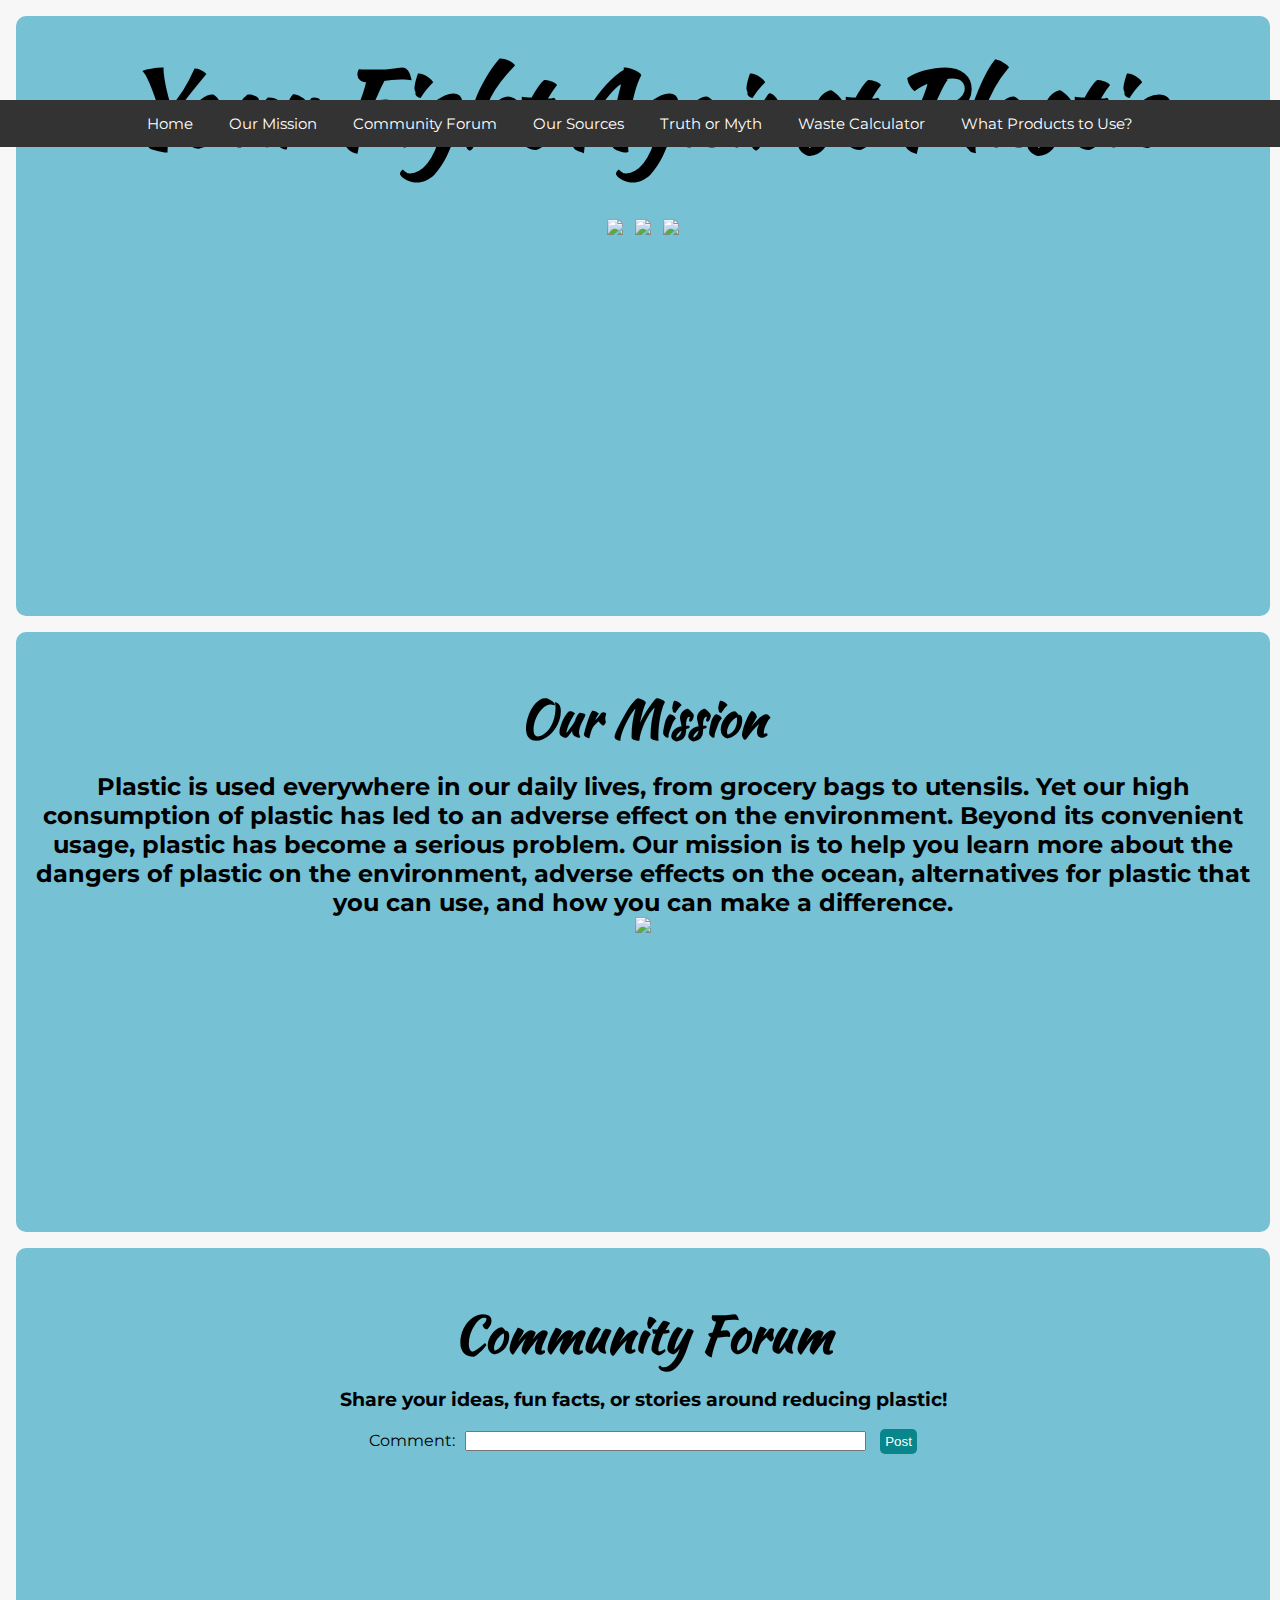
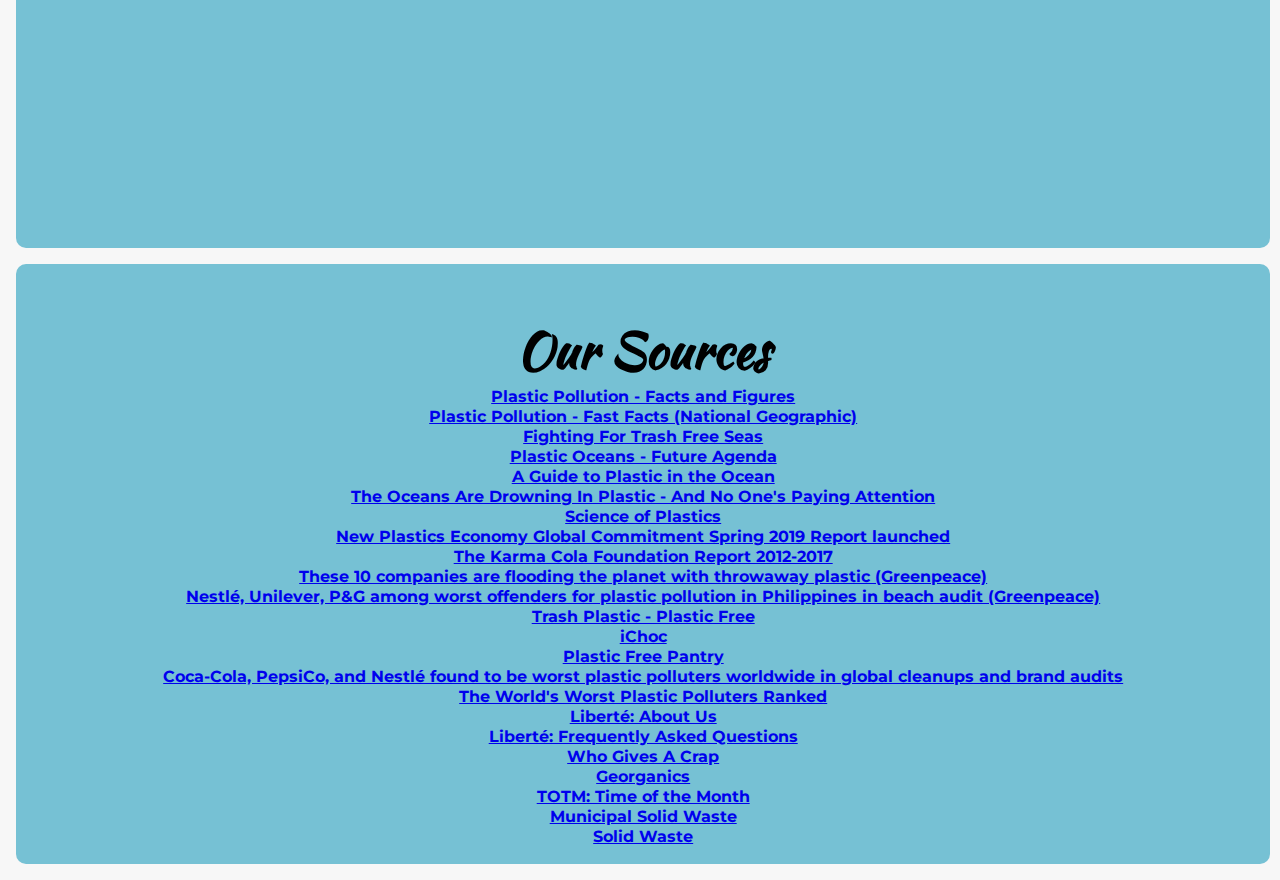
==== index.html @ 4ec4ccd0 "hey" ====
<!DOCTYPE html>
<html lang="en" dir="ltr">
  <head>
    <meta charset="utf-8">
    <link rel="stylesheet" type="text/css" href="./styles.css">
    <title></title>
    <link href="https://fonts.googleapis.com/css?family=Kaushan+Script|Montserrat|Oswald&display=swap" rel="stylesheet">
  </head>
  <body>
    <header>
      <nav class = "navbar">
        <ul>
          <li><a href="#slideshow" class="btn btn-primary btn-xl page-scroll">Home</a></li>
          <li><a href="#mission" class="btn btn-primary btn-xl page-scroll">Our Mission</a></li>
          <li><a href="#forum" class="btn btn-primary btn-xl page-scroll">Community Forum</a></li>
          <li><a href="#sources" class="btn btn-primary btn-xl page-scroll">Our Sources</a></li>
          <li><a href="./t-or-m.html">Truth or Myth</a></li>
          <li><a href="./calc.html">Waste Calculator</a></li>
          <li><a href="./info.html">What Products to Use?</a></li>
        </ul>
      </nav>
    </header>

    <div id="slideshow">
      <h1> Your Fight Against Plastic </h1>
      <img src="https://pbs.twimg.com/media/D4iV2cOW4AAkHMP.jpg">
      <img src="https://www.greenpeace.org/usa/wp-content/uploads/2018/04/GP0STR1T7_Medium_res-970xcenter-c-default.jpg">
      <img src="http://52.41.251.138/sites/default/files/2018-06/plasttic%20Pollution2_0.jpg">
    </div>

    <div id = "mission">
      <h1 class=ourmission> Our Mission </h1><br>
      <h2 class = description> Plastic is used everywhere in our daily lives, from grocery bags to utensils. Yet our high consumption of plastic has led to an adverse effect on the environment. Beyond its convenient usage, plastic has become a serious problem. Our mission is to help you learn more about the dangers of plastic on the environment, adverse effects on the ocean, alternatives for plastic that you can use, and how you can make a difference. </h1>
      <img src="https://blogs.iadb.org/ideas-matter/wp-content/uploads/sites/12/2019/04/stemmingtideplasticpollution-.jpg">

      <br>
      <!-- <form> Keep Updated: </form>
        First Name: <input type="text">
        Last Name: <input type="text">
        Email: <input type="text">
        Additonal Comments and Questions: <input type="text">
        <input type="submit"> -->
    </div>

    <div id = "forum">
      <h1 class=community>Community Forum  </h1> <br>
      <h3 class=share>Share your ideas, fun facts, or stories around reducing plastic!</h3><br>

      <form>
        <container id = "input">
          <font class=comment> Comment: </font>
          <input id = "comment" type = "text"> </input>
          <button id = "post" >Post</button>
        </container>
      </form>

      <container class = "output"></container>
    </div>

    <div id = "sources">
      <h1 class = oursources>Our Sources</h1>

      <h3> <a href = "https://www.sas.org.uk/our-work/plastic-pollution/plastic-pollution-facts-figures/">Plastic Pollution - Facts and Figures</a> </h3>
      <h3> <a href = "https://news.nationalgeographic.com/2018/05/plastics-facts-infographics-ocean-pollution/"> Plastic Pollution - Fast Facts (National Geographic) </a> </h3>
      <h3> <a href = "https://oceanconservancy.org/trash-free-seas/plastics-in-the-ocean/"> Fighting For Trash Free Seas </a> </h3>
      <h3> <a href = "https://www.futureagenda.org/insight/plastic-oceans"> Plastic Oceans - Future Agenda </a> </h3>
      <h3> <a href = "https://oceanservice.noaa.gov/hazards/marinedebris/plastics-in-the-ocean.html"> A Guide to Plastic in the Ocean </a> </h3>
      <h3> <a href = "https://www.huffpost.com/entry/plastic-waste-oceans_n_58fed37be4b0c46f0781d426?guccounter=1&guce_referrer=aHR0cHM6Ly93d3cuZ29vZ2xlLmNvbS8&guce_referrer_sig=AQAAADP21Q0_cuWtINSeKHDLz7jRN_cfRFC1KFuacTuBEIqFmqwgdtgTDC_QAaZO38DgFa5UoWzYMznA1_giKU_L5v0G9utMR_moQdhBzvxDwhPHIGiMl42oa_sq5S6dMepblcmBKg0EWfSad0c0rt73oS5pihqiwp81atuJcjFWkztV"> The Oceans Are Drowning In Plastic - And No One's Paying Attention </a> </h3>
      <h3> <a href = "https://www.sciencehistory.org/science-of-plastics"> Science of Plastics </a> </h3>
      <h3> <a href = "https://www.ellenmacarthurfoundation.org/news/spring-2019-report">New Plastics Economy Global Commitment Spring 2019 Report launched </a> </h3>
      <h3> <a href = "https://adobeindd.com/view/publications/66d51b8f-77cb-4a6c-b95e-82ae15b6ce09/nfhk/publication-web-resources/pdf/2018-03-27_karma_cola_foundation_report_FB_Prepress_CMYK_100.pdf"> The Karma Cola Foundation Report 2012-2017</a> </h3>
      <h3> <a href = "https://www.greenpeace.org/international/story/18876/these-10-companies-are-flooding-the-planet-with-throwaway-plastic/"> These 10 companies are flooding the planet with throwaway plastic (Greenpeace)</a> </h3>
      <h3> <a href = "https://www.greenpeace.org/international/press-release/7621/nestle-unilever-pg-among-worst-offenders-for-plastic-pollution-in-philippines-in-beach-audit/"> Nestlé, Unilever, P&G among worst offenders for plastic pollution in Philippines in beach audit (Greenpeace)</a> </h3>
      <h3> <a href = "https://www.trashplastic.com/plastic-free/">Trash Plastic - Plastic Free</a> </h3>
      <h3> <a href = "https://www.irmasworld.com/learn-more-about-the-latest-ichoc-0113164-3713164">iChoc</a> </h3>
      <h3> <a href = "https://plasticfreepantry.co.uk/">Plastic Free Pantry</a> </h3>
      <h3> <a href = "https://www.breakfreefromplastic.org/2018/10/09/globalbrandauditreport/">Coca-Cola, PepsiCo, and Nestlé found to be worst plastic polluters worldwide in global cleanups and brand audits</a> </h3>
      <h3> <a href = "https://qz.com/1419211/the-worlds-worst-plastic-polluters-ranked/">The World's Worst Plastic Polluters Ranked </a> </h3>
      <h3> <a href = "https://www.liberteusa.com/about-us/">Liberté: About Us</a> </h3>
      <h3> <a href = "https://www.liberteusa.com/faq/">Liberté: Frequently Asked Questions</a> </h3>
      <h3> <a href = "https://us.whogivesacrap.org/products/forest-friendly-paper-towels-double-length-rolls">Who Gives A Crap</a> </h3>
      <h3> <a href = "https://georganics.com/pages/our-promise">Georganics</a> </h3>
      <h3> <a href = "https://www.totm.com/shop/">TOTM: Time of the Month</a> </h3>
      <h3> <a href = "https://archive.epa.gov/epawaste/nonhaz/municipal/web/html/"> Municipal Solid Waste </a> </h3>
      <h3> <a href = "https://www.learner.org/exhibits/garbage/solidwaste.html">Solid Waste</a> </h3>
    </div>

    <script src="https://ajax.googleapis.com/ajax/libs/jquery/2.1.3/jquery.min.js"></script>
    <script type="text/javascript" src="./index.js"></script>
  </body>
</html>
---- styles.css ----
* {
margin: 0;
padding: 0;
box-sizing: border-box;
text-align: center;

}

body{
  background: #f7f7f7;
}

html {
  scroll-behavior: smooth;
}

div{
  background-color: #76c1d4;
  margin: 16px;
  width: 98%;
  height: 600px;
  padding: 20px;
  padding-top: 50px;
  border-radius: 10px;

}

.navbar{
 overflow: hidden;
 background-color: #333;
 position: fixed;
 top: 0;
 width: 100%;
 font-size: 15px;
 font-family:'Montserrat', sans-serif;
 display: flex;
 justify-content: center;

}

ul {
  list-style-type: none;
  margin: 0;
  padding: 0;
  overflow: hidden;
  background-color: #333;
  width: 100%;
}

li {
  display: inline-block;
}

li a {
  display: block;
  color: white;
  text-align: center;
  padding: 14px 16px;
  text-decoration: none;
}

/* Change the link color to #111 (black) on hover */
li a:hover {
  background-color: #3d7c47;
}

<<<<<<< HEAD
#sources {
  font-family: 'Montserrat', sans-serif;
}

.description {
  font-family: 'Montserrat', sans-serif;
}

.ourmission {
  font-family: 'Kaushan Script', cursive;
  font-size: 50px;
}

.oursources {
  font-family: 'Kaushan Script', cursive;
  font-size: 50px;
}

.community {
  font-family: 'Kaushan Script', cursive;
  font-size: 50px;
}

.share {
  font-family: 'Montserrat', sans-serif;
}
=======
#input{
  display: flex;
  justify-content: center;
  flex-direction: row;

}

#comment{
  height: 20px;
  width: 33%;
  margin-left: 6px;
  margin-right: 10px;
  font-family: 'Montserrat', sans-serif
}


#post{
  border: 5px lightgrey;
  border-radius: 5px;
  background: #09868b;
  color: white;
  padding: 5px;
}

.output{


}
.red {
  background-color: blue;
>>>>>>> 98642c0b9066513bf85744d9814aabd3c9e9cdf3
}

#sources {
  font-size: 14px;
  font-family: 'Montserrat', sans-serif
}

.comment {
  font-family: 'Montserrat', sans-serif
}

img{
  width: 400px;
  height:500px:
  border: 1px solid white;
}

#slideshow {
  font-family: 'Kaushan Script', cursive;
  font-size: 50px;
  padding-top: 20px;
}
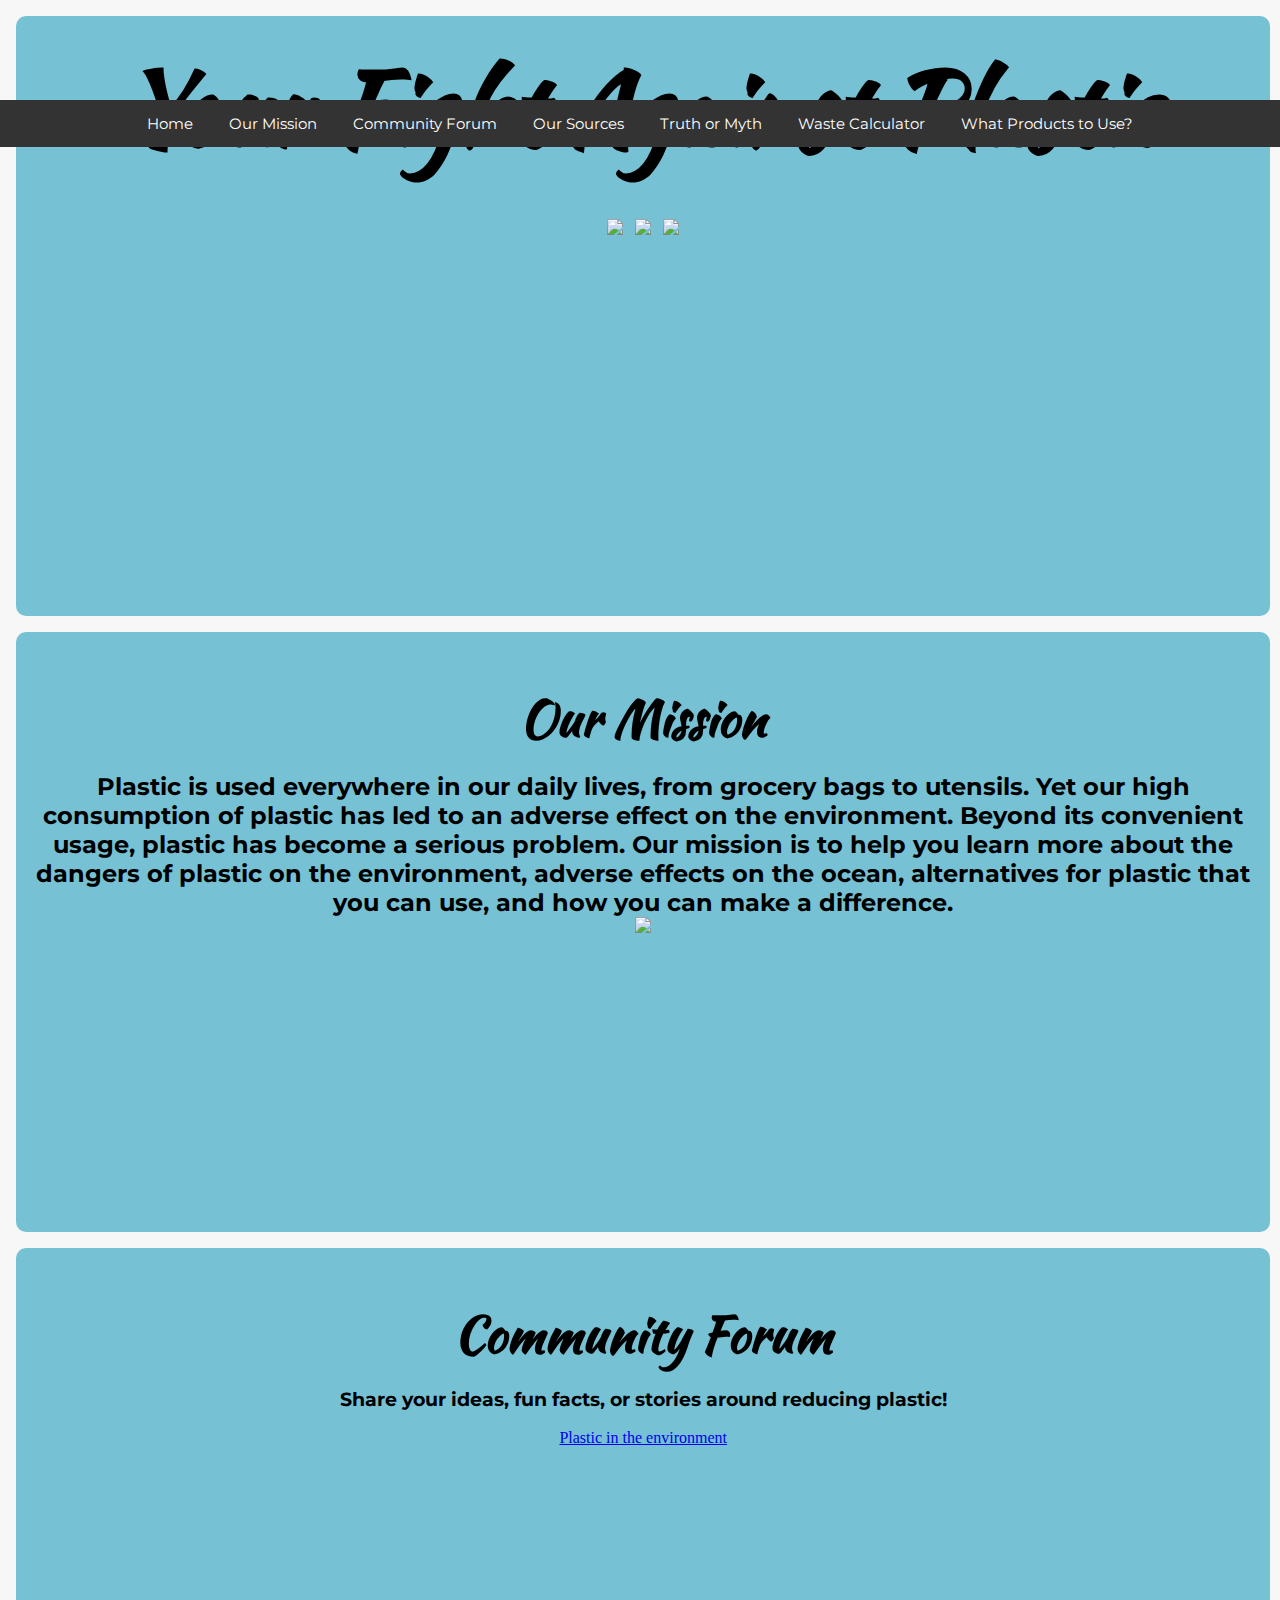
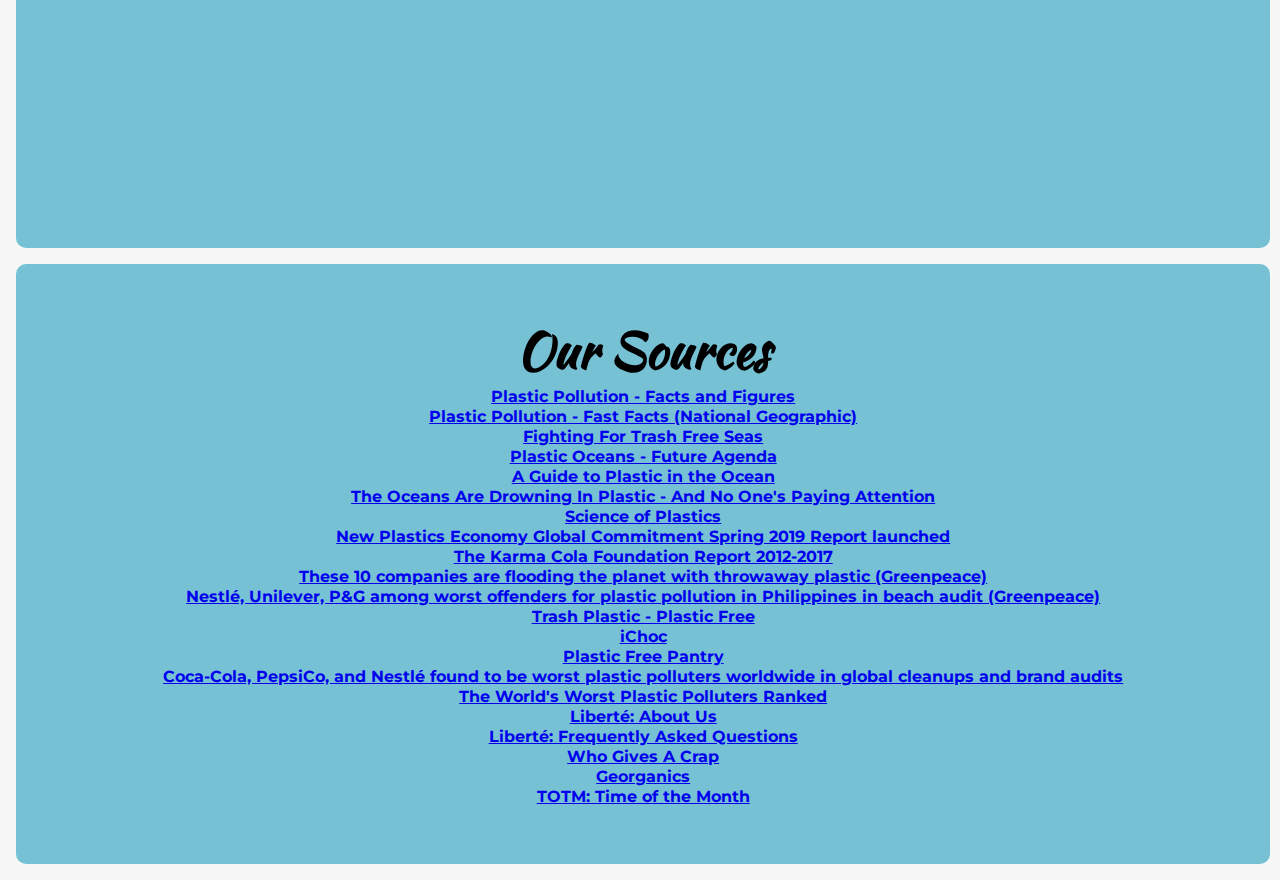
==== commit ada0a3e0: "final day" ====
--- a/index.html
+++ b/index.html
@@ -44,15 +44,17 @@
 
     <div id = "forum">
       <h1 class=community>Community Forum  </h1> <br>
-      <h3 class=share>Share your ideas, fun facts, or stories around reducing plastic!</h3><br>
-
-      <form>
+      <h3 class=share>Share your
+         ideas, fun facts, or stories around reducing plastic!</h3><br>
+         <a id="nabblelink" href="http://plastic-in-the-environment.1132608.n5.nabble.com/">Plastic in the environment</a>
+         <script src="http://plastic-in-the-environment.1132608.n5.nabble.com/embed/f1"></script>
+      <!-- <form>
         <container id = "input">
           <font class=comment> Comment: </font>
           <input id = "comment" type = "text"> </input>
           <button id = "post" >Post</button>
         </container>
-      </form>
+      </form> -->
 
       <container class = "output"></container>
     </div>
@@ -81,8 +83,6 @@
       <h3> <a href = "https://us.whogivesacrap.org/products/forest-friendly-paper-towels-double-length-rolls">Who Gives A Crap</a> </h3>
       <h3> <a href = "https://georganics.com/pages/our-promise">Georganics</a> </h3>
       <h3> <a href = "https://www.totm.com/shop/">TOTM: Time of the Month</a> </h3>
-      <h3> <a href = "https://archive.epa.gov/epawaste/nonhaz/municipal/web/html/"> Municipal Solid Waste </a> </h3>
-      <h3> <a href = "https://www.learner.org/exhibits/garbage/solidwaste.html">Solid Waste</a> </h3>
     </div>
 
     <script src="https://ajax.googleapis.com/ajax/libs/jquery/2.1.3/jquery.min.js"></script>
--- a/styles.css
+++ b/styles.css
@@ -116,10 +116,6 @@
   padding: 5px;
 }
 
-.output{
-
-
-}
 .red {
   background-color: blue;
 >>>>>>> 98642c0b9066513bf85744d9814aabd3c9e9cdf3
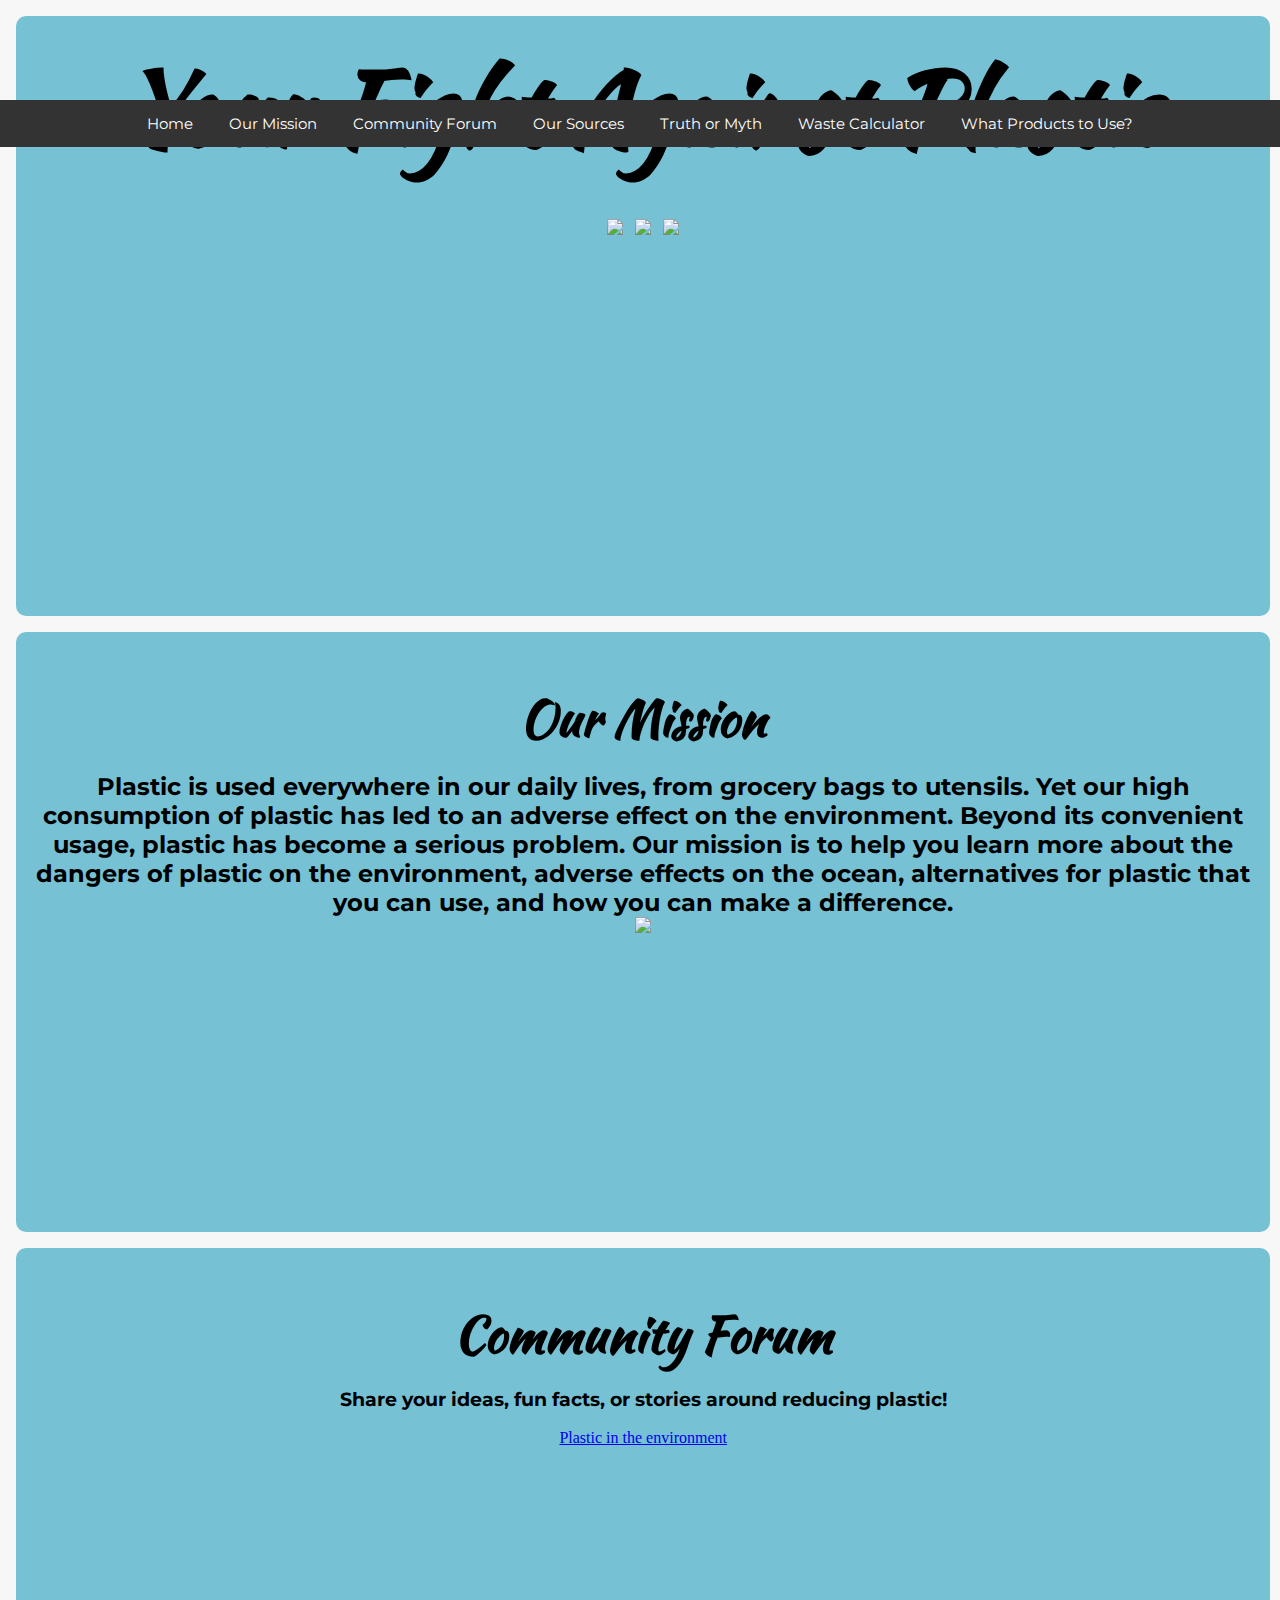
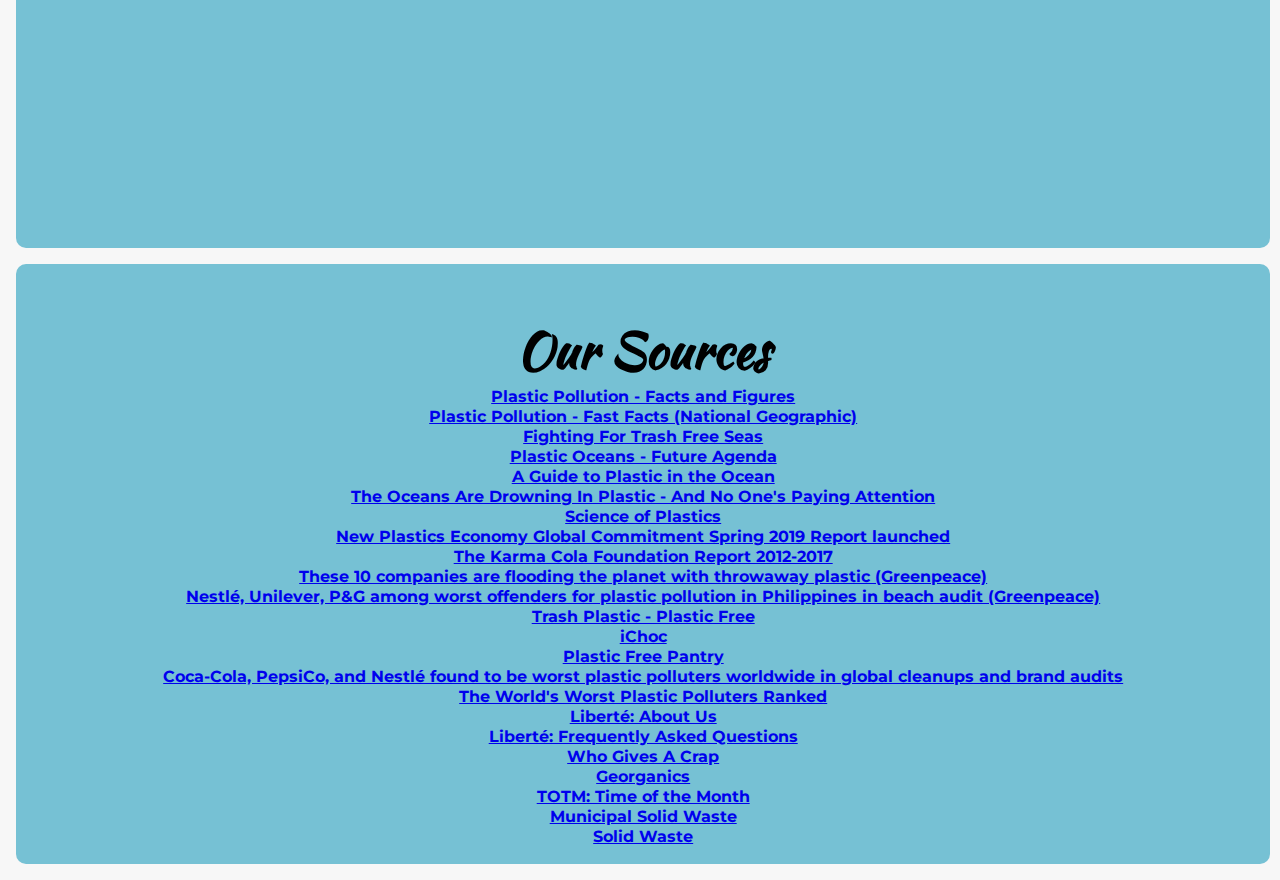
==== commit d2012190: "swap" ====
--- a/index.html
+++ b/index.html
@@ -83,6 +83,8 @@
       <h3> <a href = "https://us.whogivesacrap.org/products/forest-friendly-paper-towels-double-length-rolls">Who Gives A Crap</a> </h3>
       <h3> <a href = "https://georganics.com/pages/our-promise">Georganics</a> </h3>
       <h3> <a href = "https://www.totm.com/shop/">TOTM: Time of the Month</a> </h3>
+      <h3> <a href = "https://archive.epa.gov/epawaste/nonhaz/municipal/web/html/"> Municipal Solid Waste </a> </h3>
+      <h3> <a href = "https://www.learner.org/exhibits/garbage/solidwaste.html">Solid Waste</a> </h3>
     </div>
 
     <script src="https://ajax.googleapis.com/ajax/libs/jquery/2.1.3/jquery.min.js"></script>
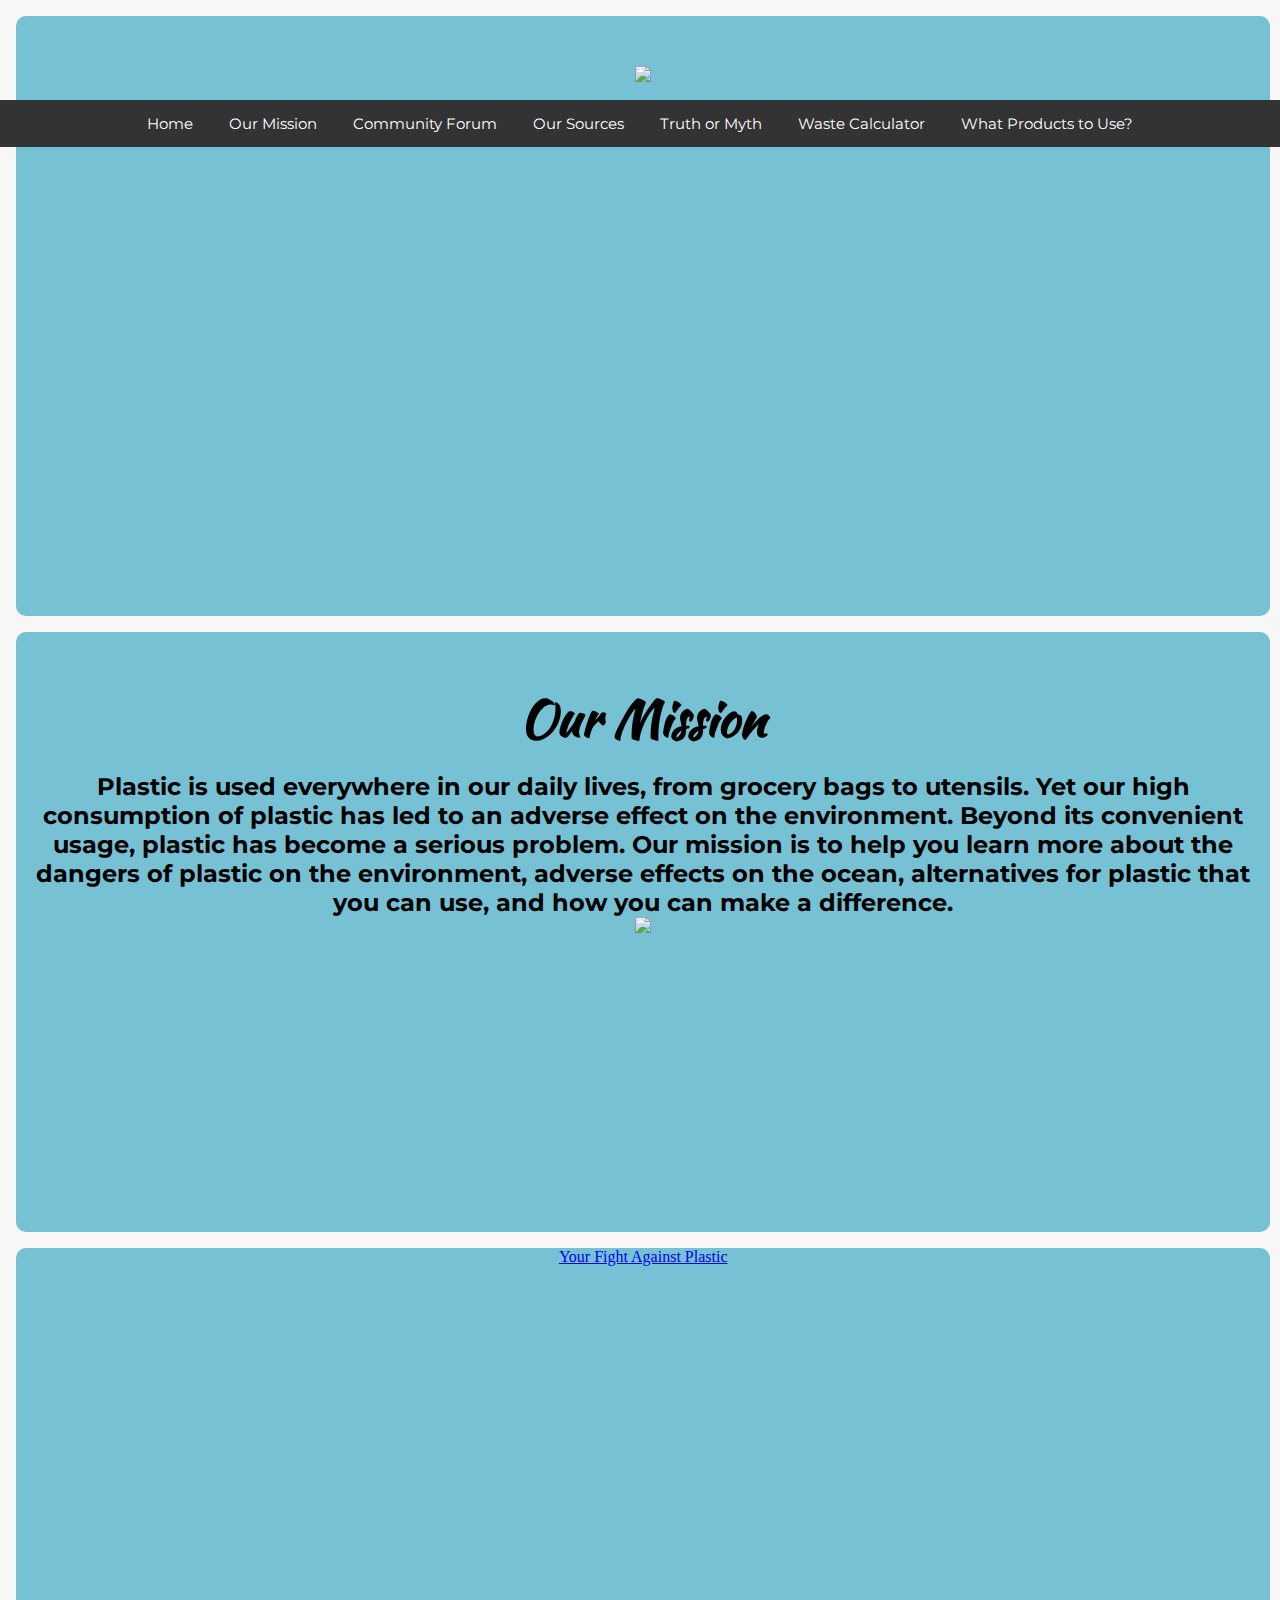
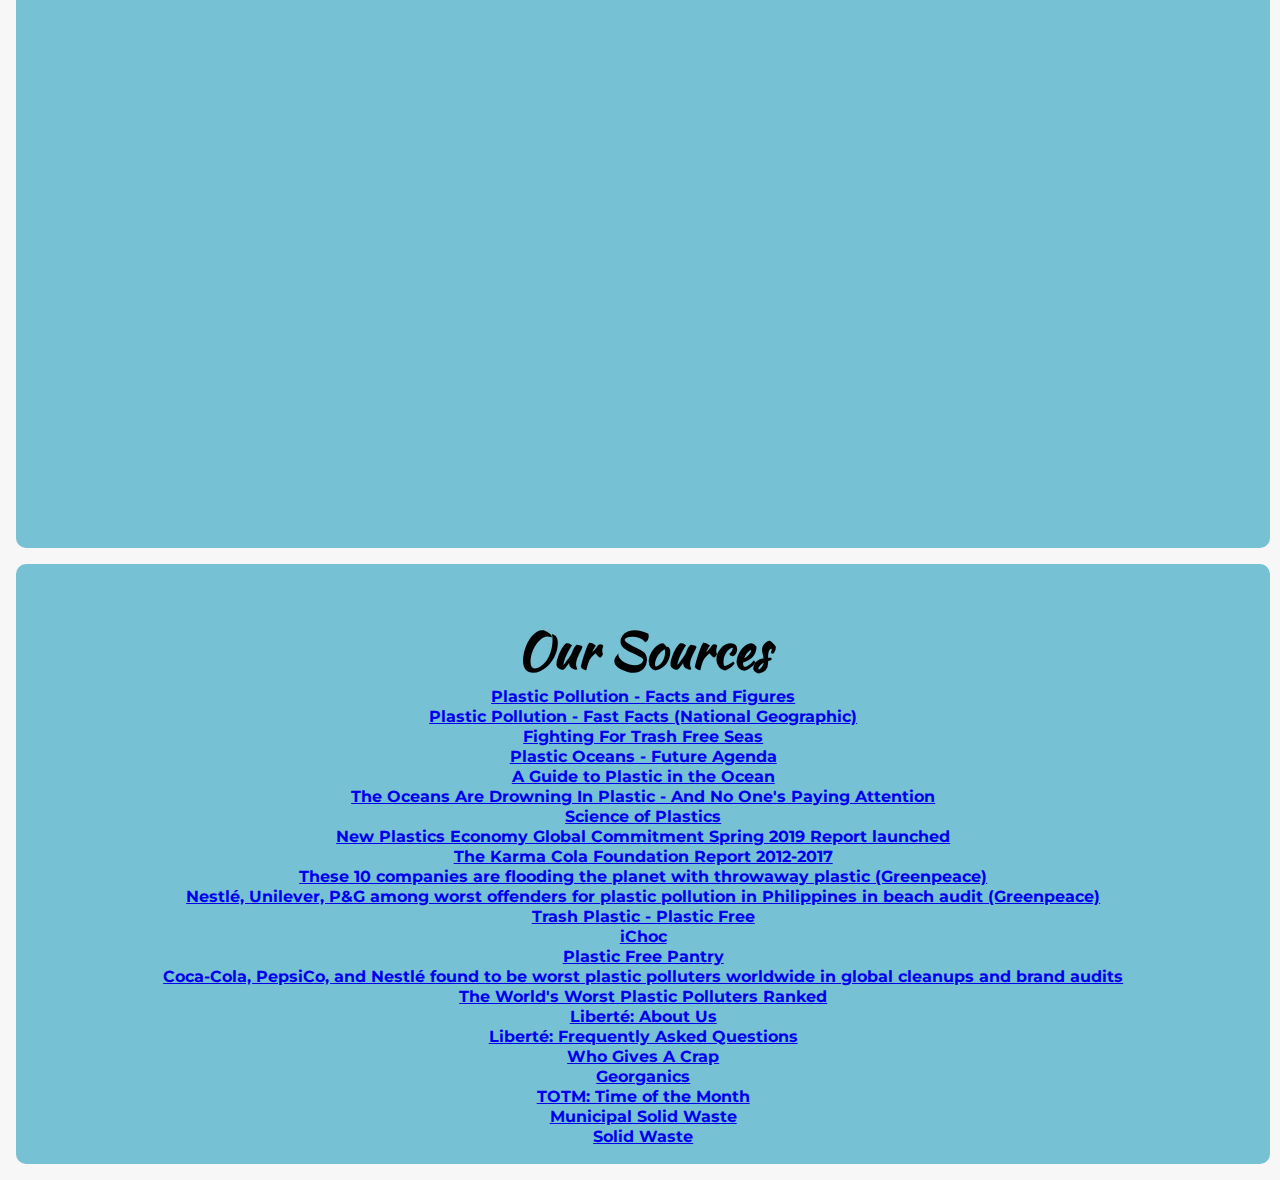
==== commit 65a1a50a: "twentyone" ====
--- a/index.html
+++ b/index.html
@@ -22,10 +22,8 @@
     </header>
 
     <div id="slideshow">
-      <h1> Your Fight Against Plastic </h1>
-      <img src="https://pbs.twimg.com/media/D4iV2cOW4AAkHMP.jpg">
-      <img src="https://www.greenpeace.org/usa/wp-content/uploads/2018/04/GP0STR1T7_Medium_res-970xcenter-c-default.jpg">
-      <img src="http://52.41.251.138/sites/default/files/2018-06/plasttic%20Pollution2_0.jpg">
+      <!-- <h1> Your Fight Against Plastic </h1> -->
+      <img src="./assets/logo.png">
     </div>
 
     <div id = "mission">
@@ -43,11 +41,9 @@
     </div>
 
     <div id = "forum">
-      <h1 class=community>Community Forum  </h1> <br>
-      <h3 class=share>Share your
-         ideas, fun facts, or stories around reducing plastic!</h3><br>
-         <a id="nabblelink" href="http://plastic-in-the-environment.1132608.n5.nabble.com/">Plastic in the environment</a>
-         <script src="http://plastic-in-the-environment.1132608.n5.nabble.com/embed/f1"></script>
+      <!-- <h1 class=community>Community Forum  </h1> -->
+      <a id="nabblelink" href="http://your-fight-against-plastic.159233.n8.nabble.com/">Your Fight Against Plastic</a>
+<script src="http://your-fight-against-plastic.159233.n8.nabble.com/embed/f1"></script>
       <!-- <form>
         <container id = "input">
           <font class=comment> Comment: </font>
@@ -56,7 +52,7 @@
         </container>
       </form> -->
 
-      <container class = "output"></container>
+      <!-- <container class = "output"></container> -->
     </div>
 
     <div id = "sources">
--- a/styles.css
+++ b/styles.css
@@ -136,8 +136,22 @@
   border: 1px solid white;
 }
 
+<<<<<<< HEAD
+/* #slideshow {
+  width: 400px;
+  height: 500px;
+} */
+=======
 #slideshow {
   font-family: 'Kaushan Script', cursive;
   font-size: 50px;
   padding-top: 20px;
+  margin-top: 60px;
+  border: 5px solid #3d7c47;
 }
+
+#forum{
+  padding: 0;
+  height: 900px;
+}
+>>>>>>> a2a5d0e2ef93ab394024cb27f81216e7d6880e02
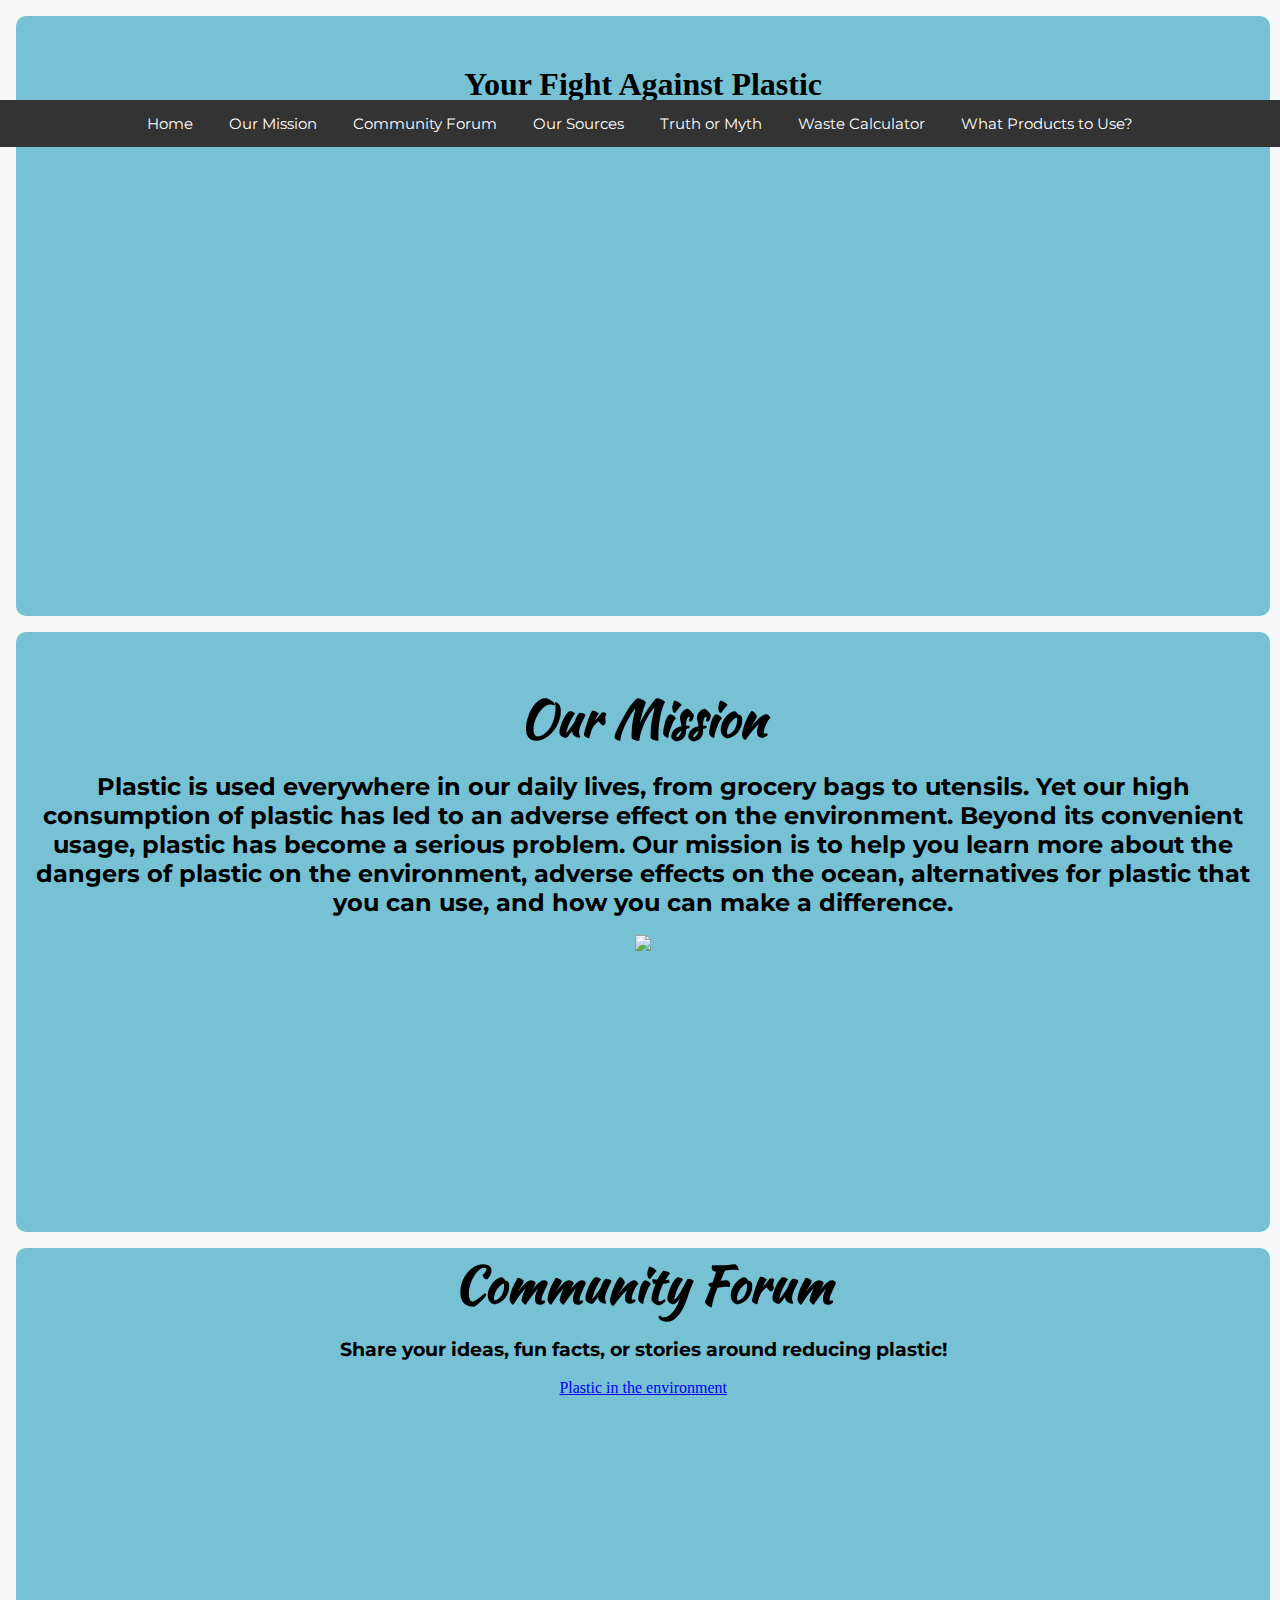
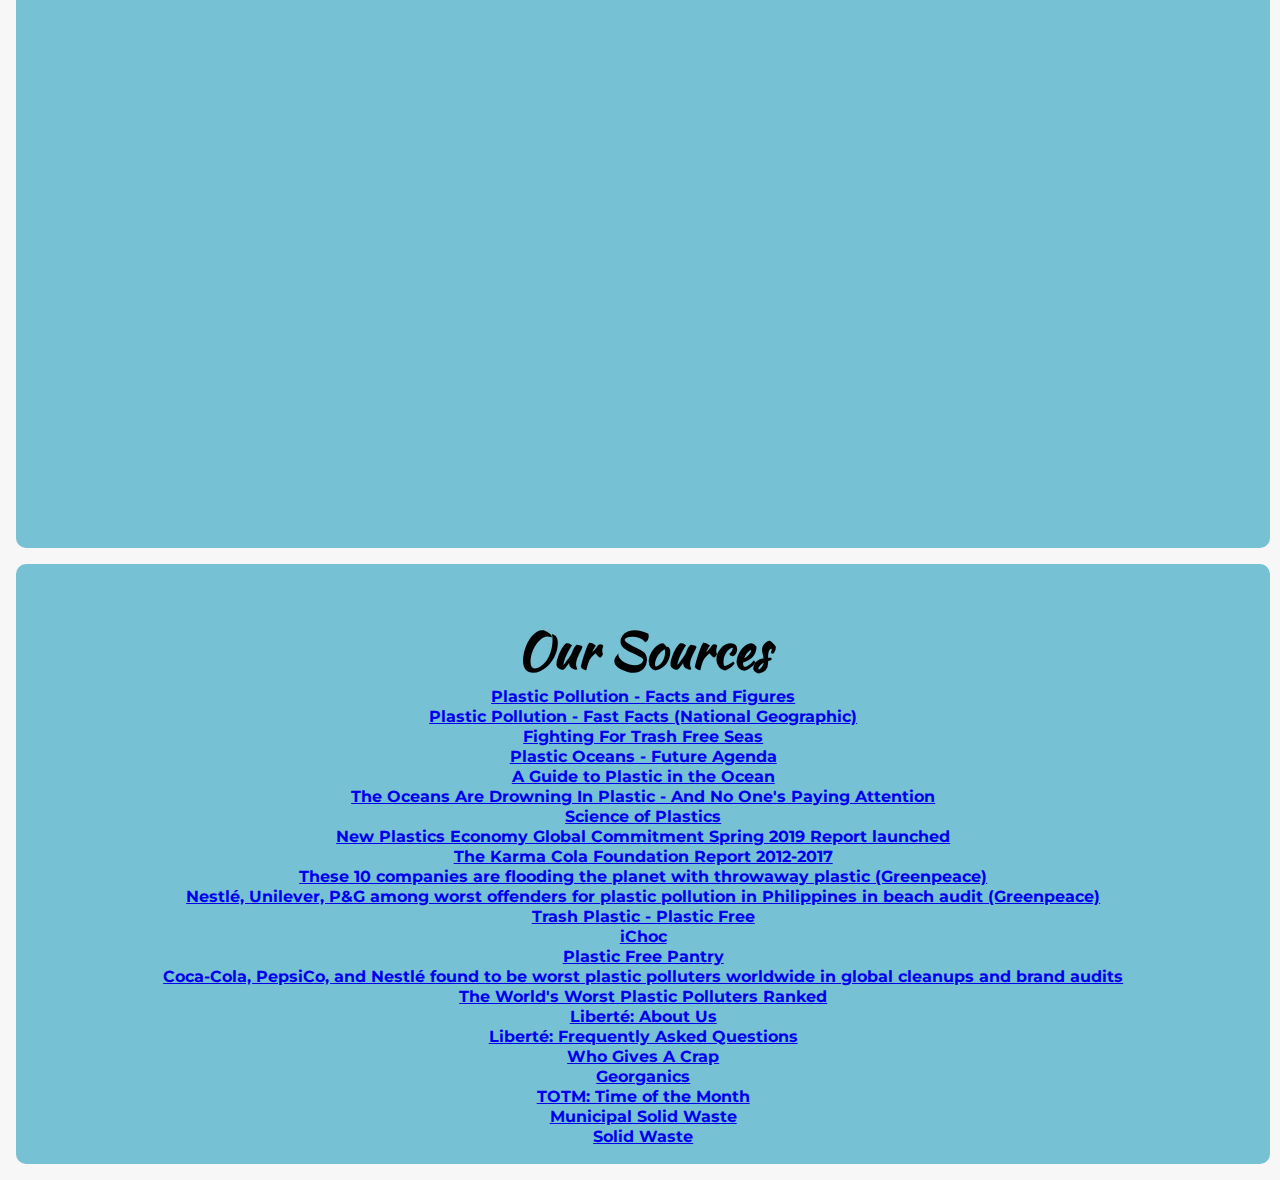
==== commit 47785387: "hheh" ====
--- a/index.html
+++ b/index.html
@@ -22,13 +22,16 @@
     </header>
 
     <div id="slideshow">
-      <!-- <h1> Your Fight Against Plastic </h1> -->
-      <img src="./assets/logo.png">
+      <h1> Your Fight Against Plastic </h1>
+      <img src="https://pbs.twimg.com/media/D4iV2cOW4AAkHMP.jpg">
+      <img src="https://www.greenpeace.org/usa/wp-content/uploads/2018/04/GP0STR1T7_Medium_res-970xcenter-c-default.jpg">
+      <img src="http://52.41.251.138/sites/default/files/2018-06/plasttic%20Pollution2_0.jpg">
     </div>
 
     <div id = "mission">
       <h1 class=ourmission> Our Mission </h1><br>
       <h2 class = description> Plastic is used everywhere in our daily lives, from grocery bags to utensils. Yet our high consumption of plastic has led to an adverse effect on the environment. Beyond its convenient usage, plastic has become a serious problem. Our mission is to help you learn more about the dangers of plastic on the environment, adverse effects on the ocean, alternatives for plastic that you can use, and how you can make a difference. </h1>
+      <br>
       <img src="https://blogs.iadb.org/ideas-matter/wp-content/uploads/sites/12/2019/04/stemmingtideplasticpollution-.jpg">
 
       <br>
@@ -41,9 +44,11 @@
     </div>
 
     <div id = "forum">
-      <!-- <h1 class=community>Community Forum  </h1> -->
-      <a id="nabblelink" href="http://your-fight-against-plastic.159233.n8.nabble.com/">Your Fight Against Plastic</a>
-<script src="http://your-fight-against-plastic.159233.n8.nabble.com/embed/f1"></script>
+      <h1 class=community>Community Forum  </h1> <br>
+      <h3 class=share>Share your
+         ideas, fun facts, or stories around reducing plastic!</h3><br>
+         <a id="nabblelink" href="http://plastic-in-the-environment.1132608.n5.nabble.com/">Plastic in the environment</a>
+         <script src="http://plastic-in-the-environment.1132608.n5.nabble.com/embed/f1"></script>
       <!-- <form>
         <container id = "input">
           <font class=comment> Comment: </font>
@@ -52,7 +57,7 @@
         </container>
       </form> -->
 
-      <!-- <container class = "output"></container> -->
+      <container class = "output"></container>
     </div>
 
     <div id = "sources">
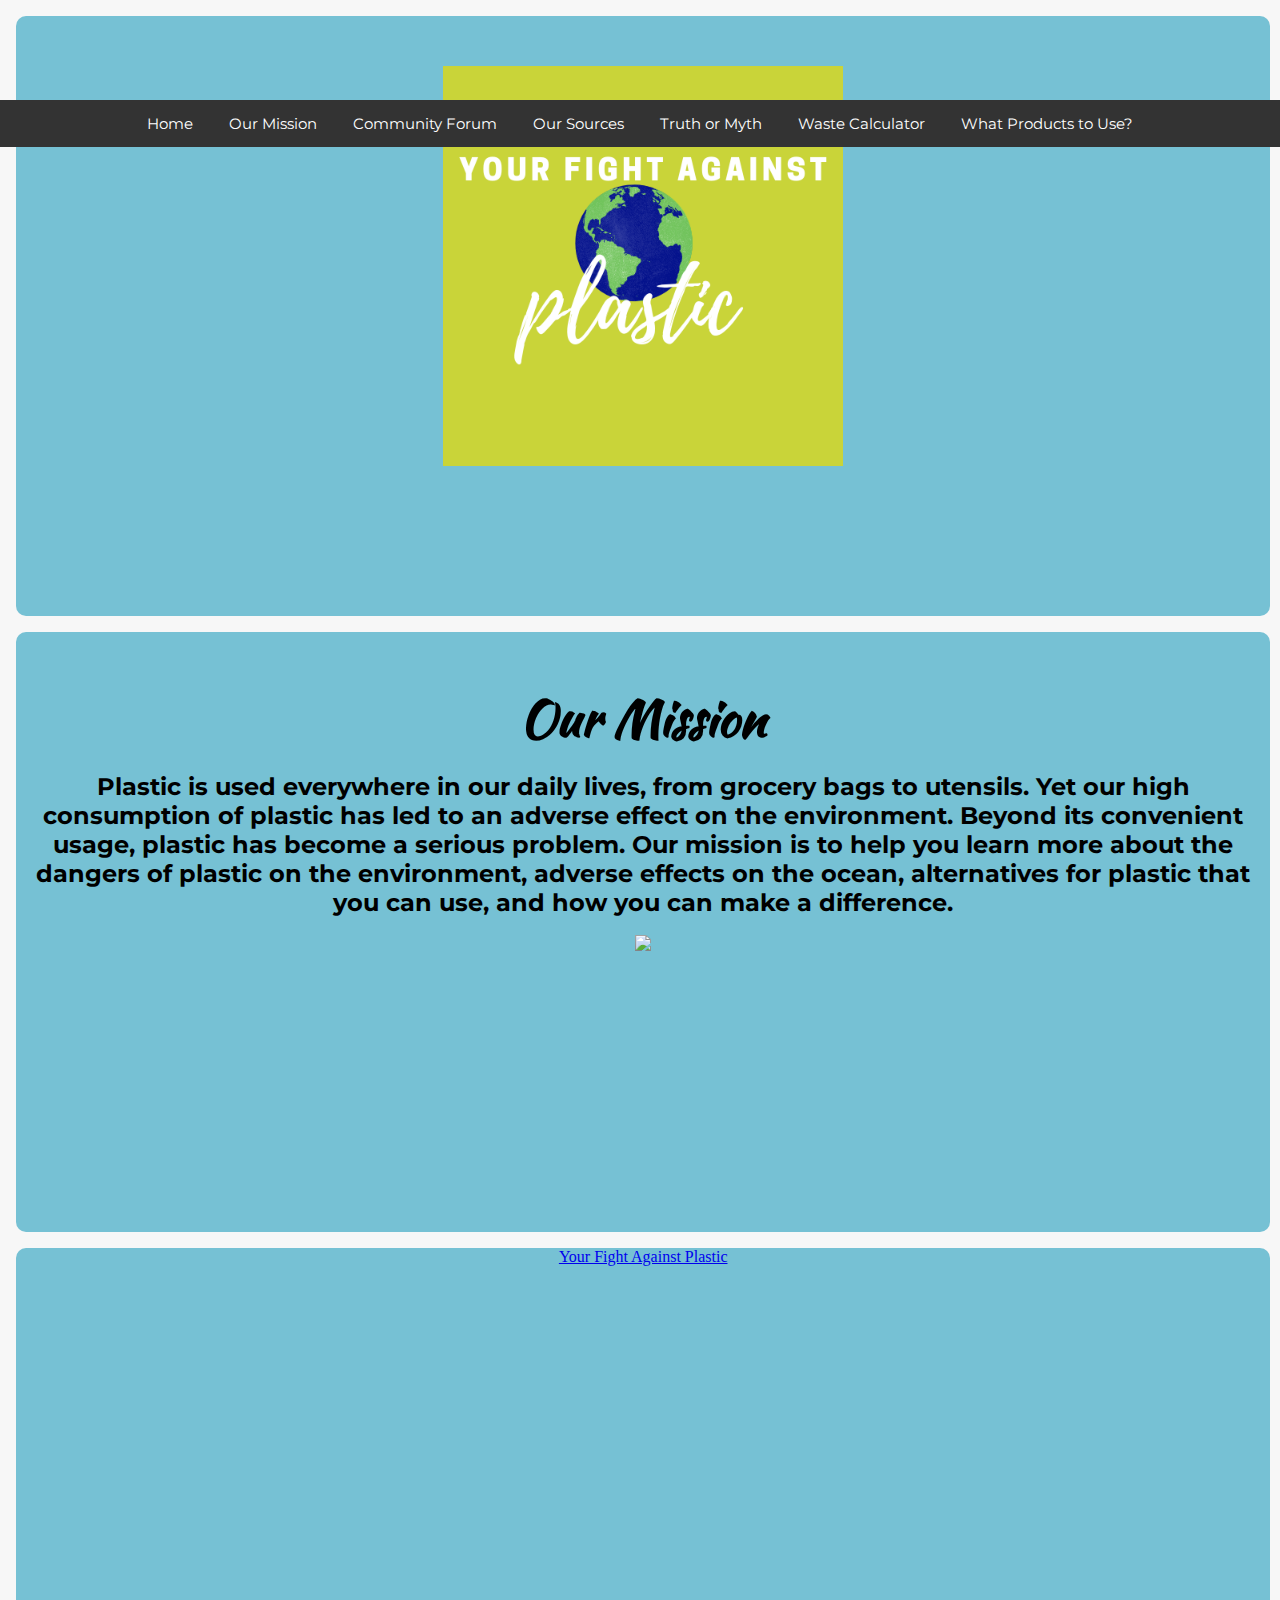
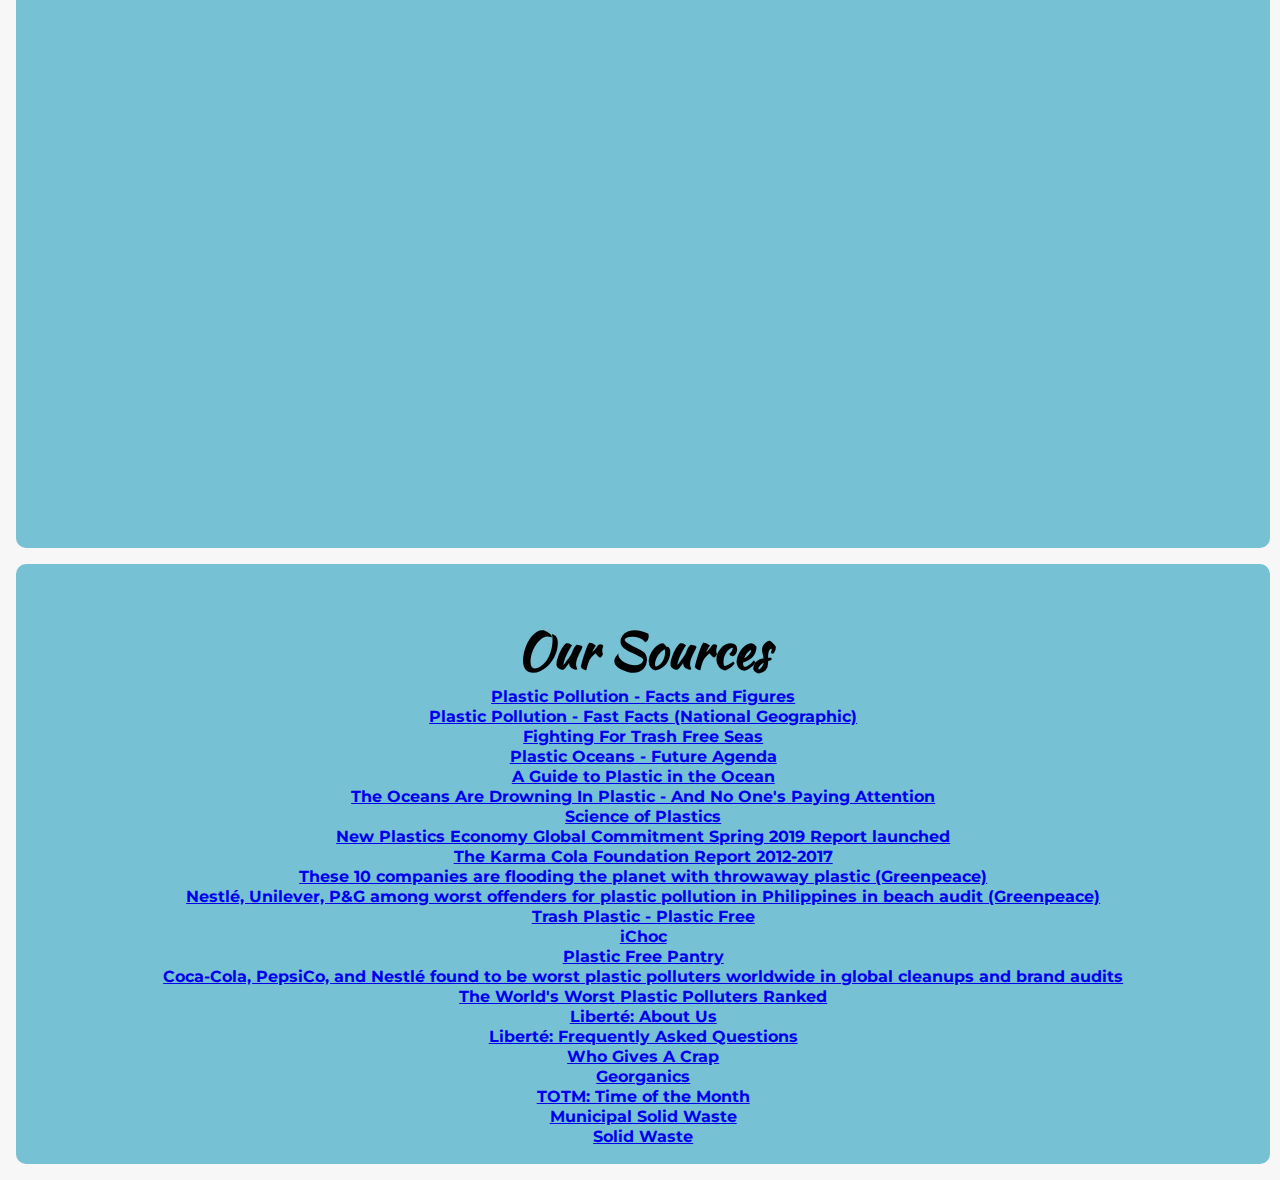
==== commit ccc9bdca: "heyt" ====
--- a/index.html
+++ b/index.html
@@ -22,10 +22,8 @@
     </header>
 
     <div id="slideshow">
-      <h1> Your Fight Against Plastic </h1>
-      <img src="https://pbs.twimg.com/media/D4iV2cOW4AAkHMP.jpg">
-      <img src="https://www.greenpeace.org/usa/wp-content/uploads/2018/04/GP0STR1T7_Medium_res-970xcenter-c-default.jpg">
-      <img src="http://52.41.251.138/sites/default/files/2018-06/plasttic%20Pollution2_0.jpg">
+      <!-- <h1> Your Fight Against Plastic </h1> -->
+      <img src="./assets/logo.png">
     </div>
 
     <div id = "mission">
@@ -44,11 +42,9 @@
     </div>
 
     <div id = "forum">
-      <h1 class=community>Community Forum  </h1> <br>
-      <h3 class=share>Share your
-         ideas, fun facts, or stories around reducing plastic!</h3><br>
-         <a id="nabblelink" href="http://plastic-in-the-environment.1132608.n5.nabble.com/">Plastic in the environment</a>
-         <script src="http://plastic-in-the-environment.1132608.n5.nabble.com/embed/f1"></script>
+      <!-- <h1 class=community>Community Forum  </h1> -->
+      <a id="nabblelink" href="http://your-fight-against-plastic.159233.n8.nabble.com/">Your Fight Against Plastic</a>
+<script src="http://your-fight-against-plastic.159233.n8.nabble.com/embed/f1"></script>
       <!-- <form>
         <container id = "input">
           <font class=comment> Comment: </font>
@@ -57,7 +53,7 @@
         </container>
       </form> -->
 
-      <container class = "output"></container>
+      <!-- <container class = "output"></container> -->
     </div>
 
     <div id = "sources">
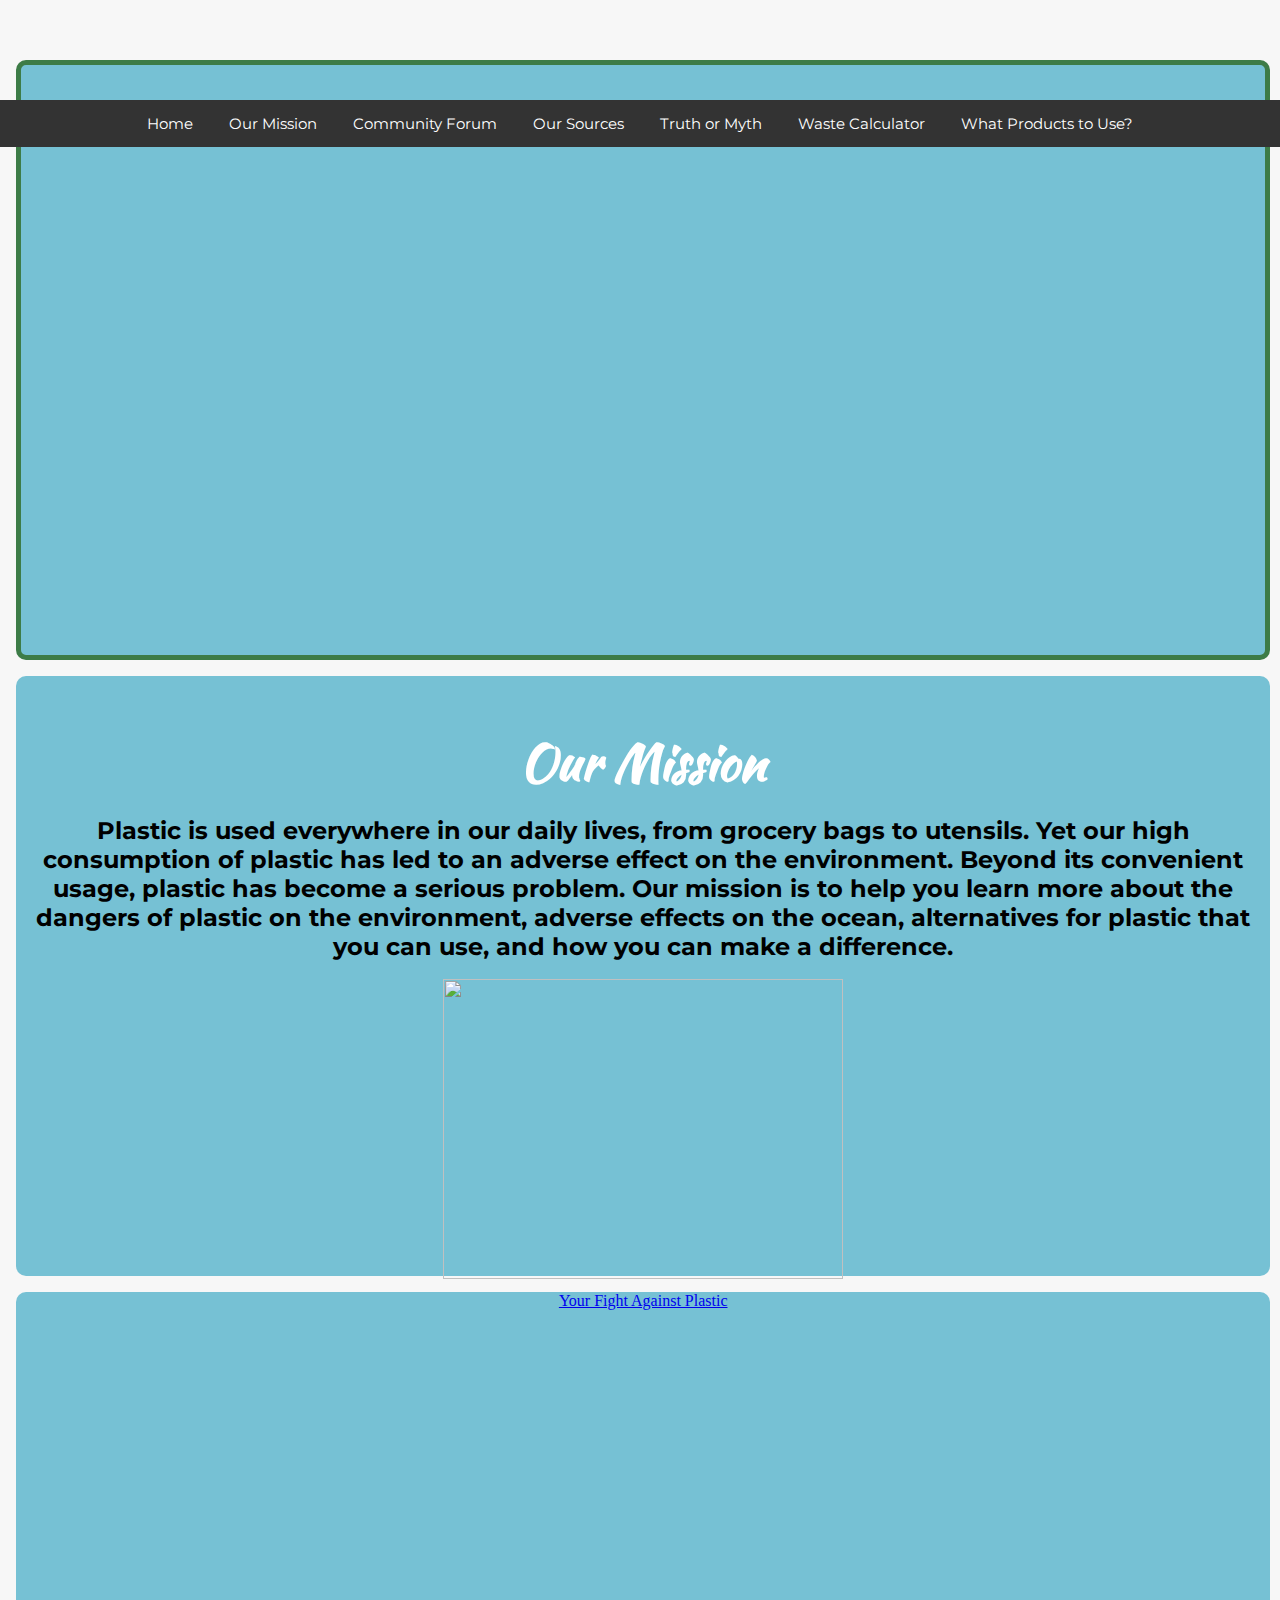
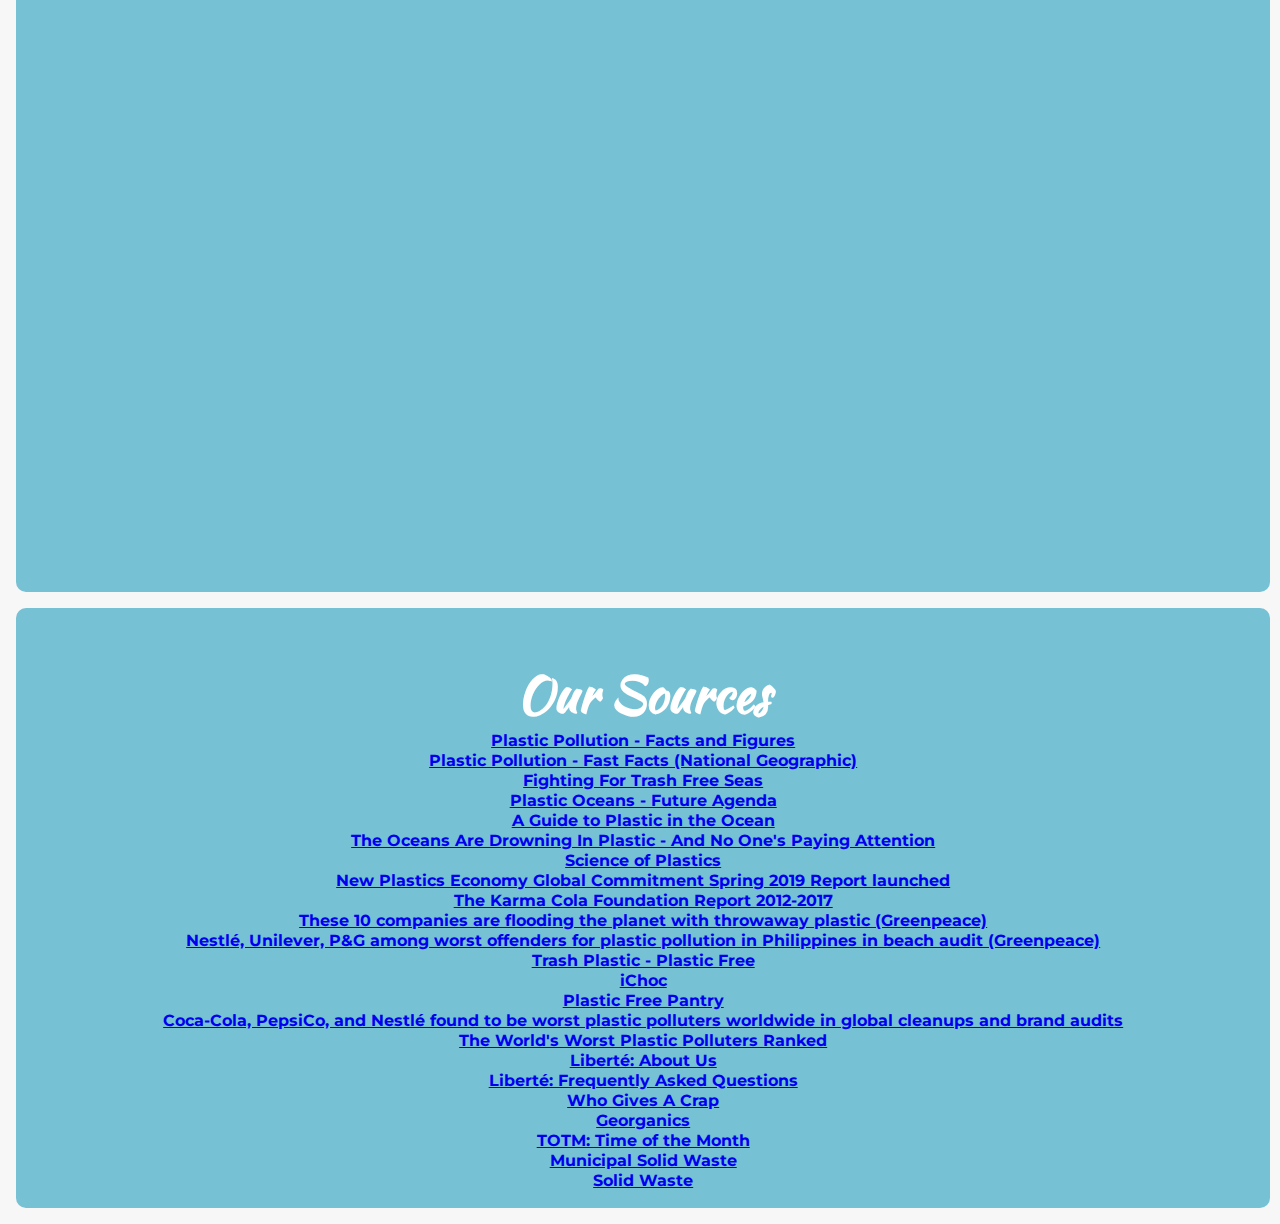
==== commit 6f391030: "twentyfive" ====
--- a/index.html
+++ b/index.html
@@ -23,14 +23,17 @@
 
     <div id="slideshow">
       <!-- <h1> Your Fight Against Plastic </h1> -->
-      <img src="./assets/logo.png">
+      <img src="./assets/logotwo.png">
     </div>
 
     <div id = "mission">
       <h1 class=ourmission> Our Mission </h1><br>
       <h2 class = description> Plastic is used everywhere in our daily lives, from grocery bags to utensils. Yet our high consumption of plastic has led to an adverse effect on the environment. Beyond its convenient usage, plastic has become a serious problem. Our mission is to help you learn more about the dangers of plastic on the environment, adverse effects on the ocean, alternatives for plastic that you can use, and how you can make a difference. </h1>
-      <br>
-      <img src="https://blogs.iadb.org/ideas-matter/wp-content/uploads/sites/12/2019/04/stemmingtideplasticpollution-.jpg">
+<!-- <<<<<<< HEAD -->
+        <br>
+      <img src="https://blogs.iadb.org/ideas-matter/wp-content/uploads/sites/12/2019/04/stemmingtideplasticpollution-.jpg"class=turtle>
+<!-- ======= -->
+<!-- >>>>>>> f866d174d5ed337a252da75071b69177d4d1da99 -->
 
       <br>
       <!-- <form> Keep Updated: </form>
--- a/styles.css
+++ b/styles.css
@@ -71,16 +71,19 @@
 
 .description {
   font-family: 'Montserrat', sans-serif;
+  color: black;
 }
 
 .ourmission {
   font-family: 'Kaushan Script', cursive;
   font-size: 50px;
+  color: white;
 }
 
 .oursources {
   font-family: 'Kaushan Script', cursive;
   font-size: 50px;
+  color: white;
 }
 
 .community {
@@ -131,17 +134,21 @@
 }
 
 img{
-  width: 400px;
-  height:500px:
-  border: 1px solid white;
+  width: 550px;
+  height:640px:
 }
 
-<<<<<<< HEAD
+.turtle {
+  width: 400px;
+  height:300px;
+}
+
+/* <<<<<<< HEAD */
 /* #slideshow {
   width: 400px;
   height: 500px;
 } */
-=======
+/* ======= */
 #slideshow {
   font-family: 'Kaushan Script', cursive;
   font-size: 50px;
@@ -154,4 +161,4 @@
   padding: 0;
   height: 900px;
 }
->>>>>>> a2a5d0e2ef93ab394024cb27f81216e7d6880e02
+/* >>>>>>> a2a5d0e2ef93ab394024cb27f81216e7d6880e02 */
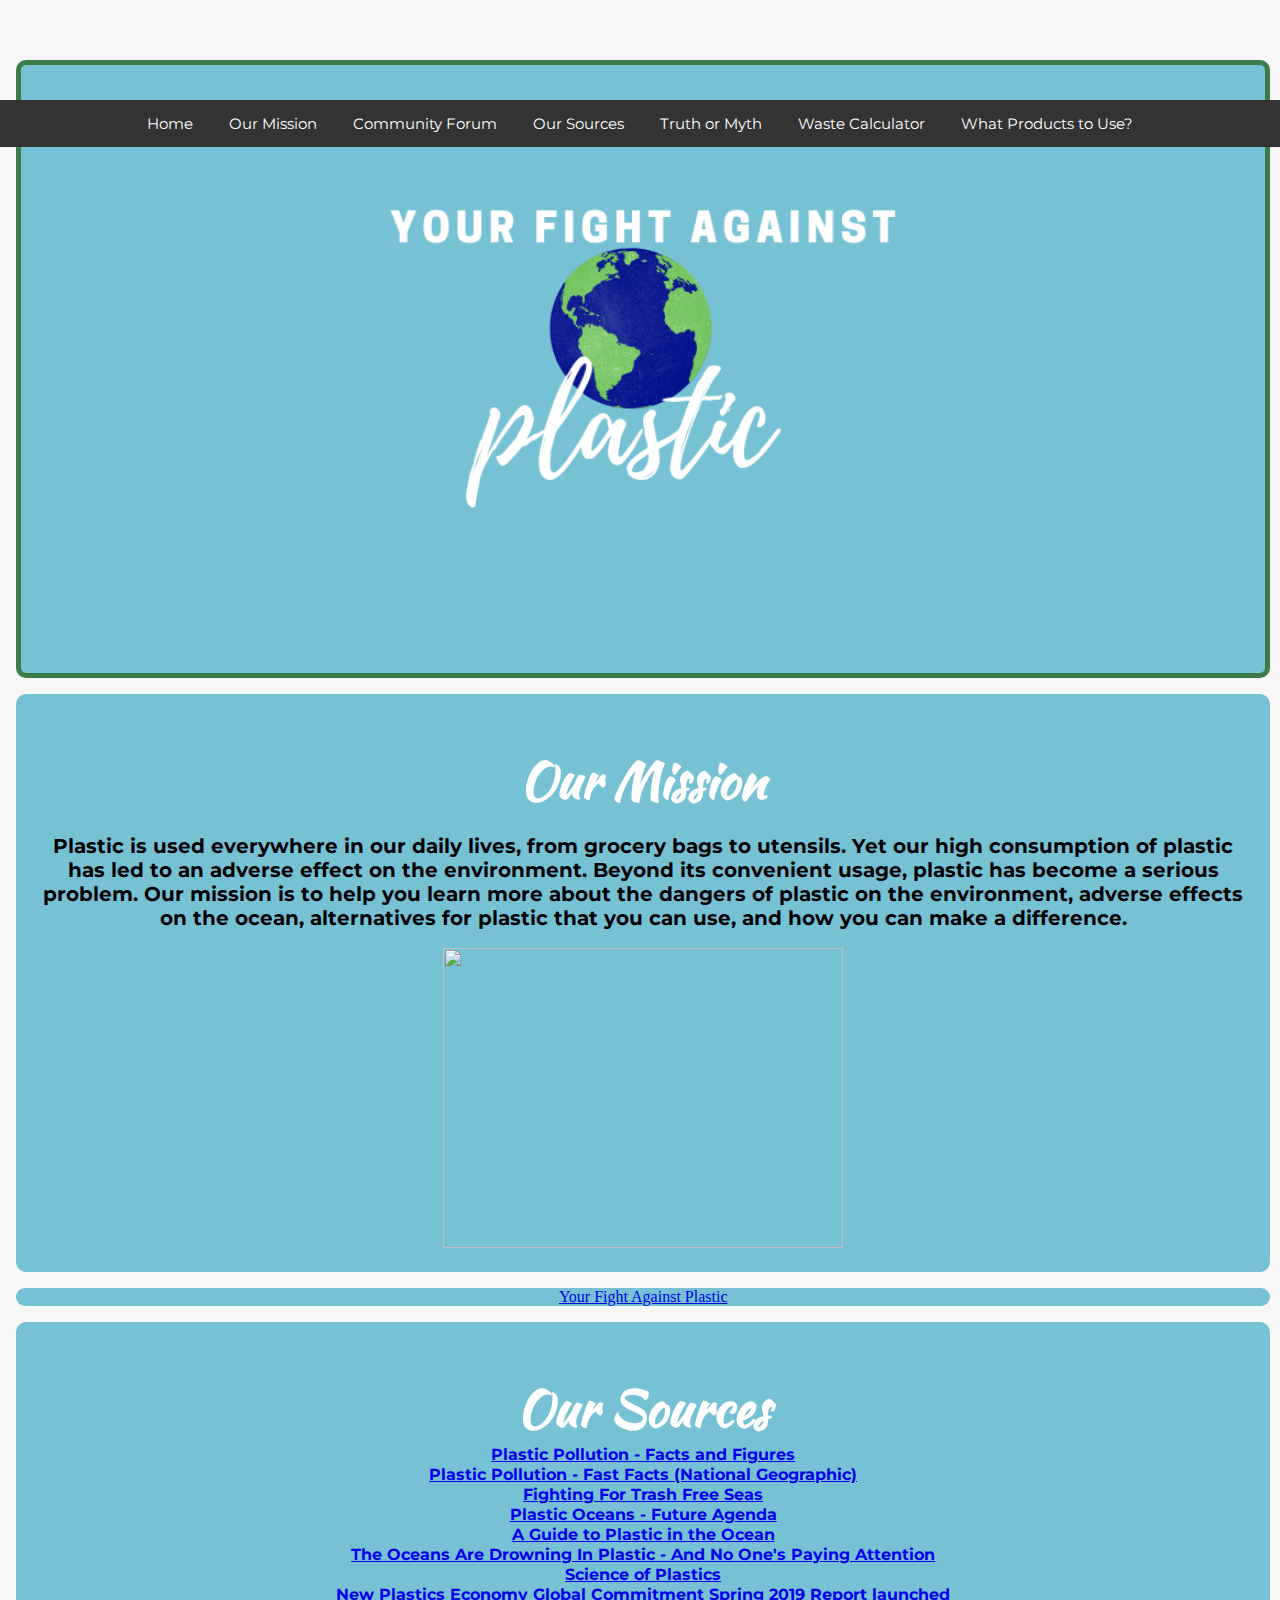
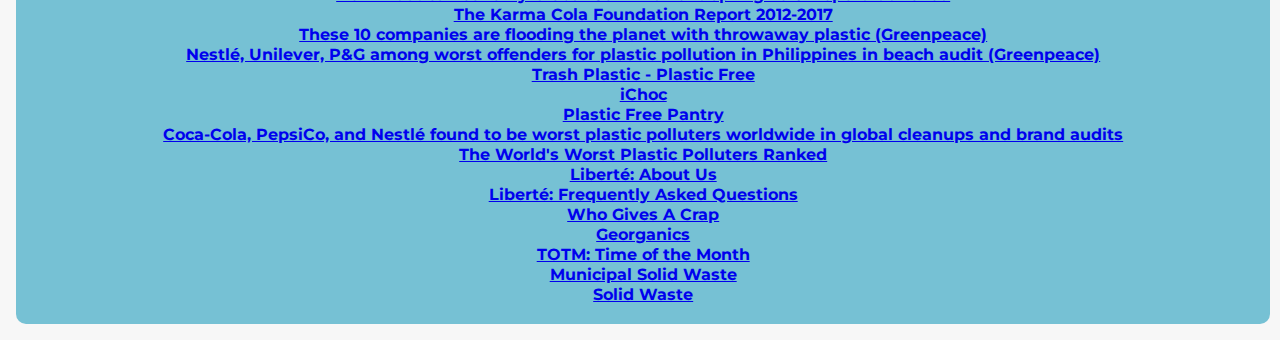
==== commit b8827a32: "hehe" ====
--- a/index.html
+++ b/index.html
@@ -3,7 +3,7 @@
   <head>
     <meta charset="utf-8">
     <link rel="stylesheet" type="text/css" href="./styles.css">
-    <title></title>
+    <title>Your Fight Against Plastic</title>
     <link href="https://fonts.googleapis.com/css?family=Kaushan+Script|Montserrat|Oswald&display=swap" rel="stylesheet">
   </head>
   <body>
--- a/styles.css
+++ b/styles.css
@@ -18,7 +18,6 @@
   background-color: #76c1d4;
   margin: 16px;
   width: 98%;
-  height: 600px;
   padding: 20px;
   padding-top: 50px;
   border-radius: 10px;
@@ -65,6 +64,10 @@
 }
 
 <<<<<<< HEAD
+/* <<<<<<< HEAD */
+=======
+
+>>>>>>> 3be7f37c34bcceb71e8054355662b27cfd3d2844
 #sources {
   font-family: 'Montserrat', sans-serif;
 }
@@ -72,6 +75,7 @@
 .description {
   font-family: 'Montserrat', sans-serif;
   color: black;
+  font-size: 20px;
 }
 
 .ourmission {
@@ -103,7 +107,6 @@
 }
 
 #comment{
-  height: 20px;
   width: 33%;
   margin-left: 6px;
   margin-right: 10px;
@@ -159,6 +162,5 @@
 
 #forum{
   padding: 0;
-  height: 900px;
 }
 /* >>>>>>> a2a5d0e2ef93ab394024cb27f81216e7d6880e02 */
